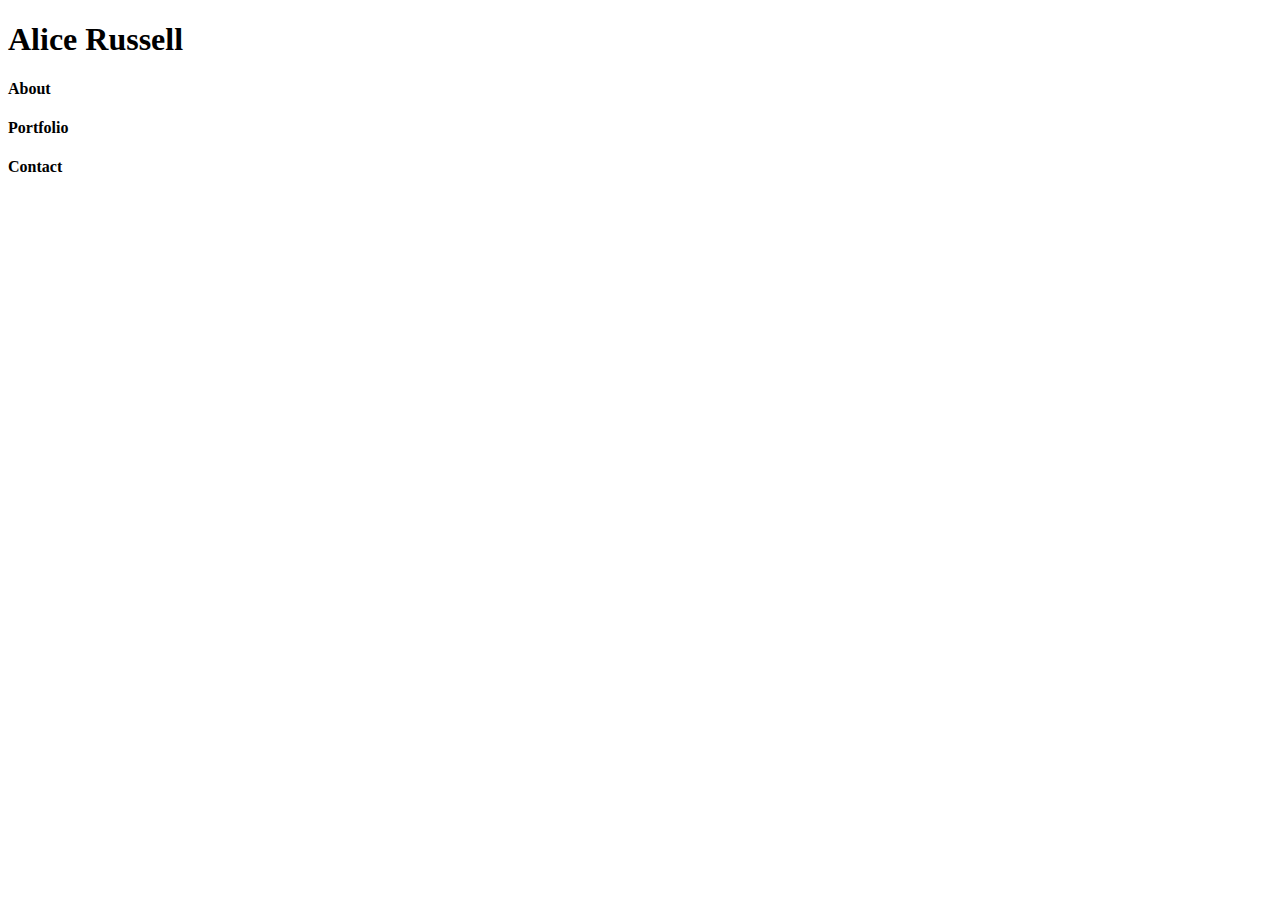
==== contact.html @ 3520848b "updated contact.html portfolio.html" ====
<!DOCTYPE html>
<html lang="en-us">

<head>
    <meta charset="UTF-8">
    <title>Alice Russell</title>
</head>

<body>
    <heading>
        <h1>Alice Russell</h1>
            <h4>About</h4>
            <h4>Portfolio</h4>
            <h4>Contact</h4>
    </heading>

    


</html>
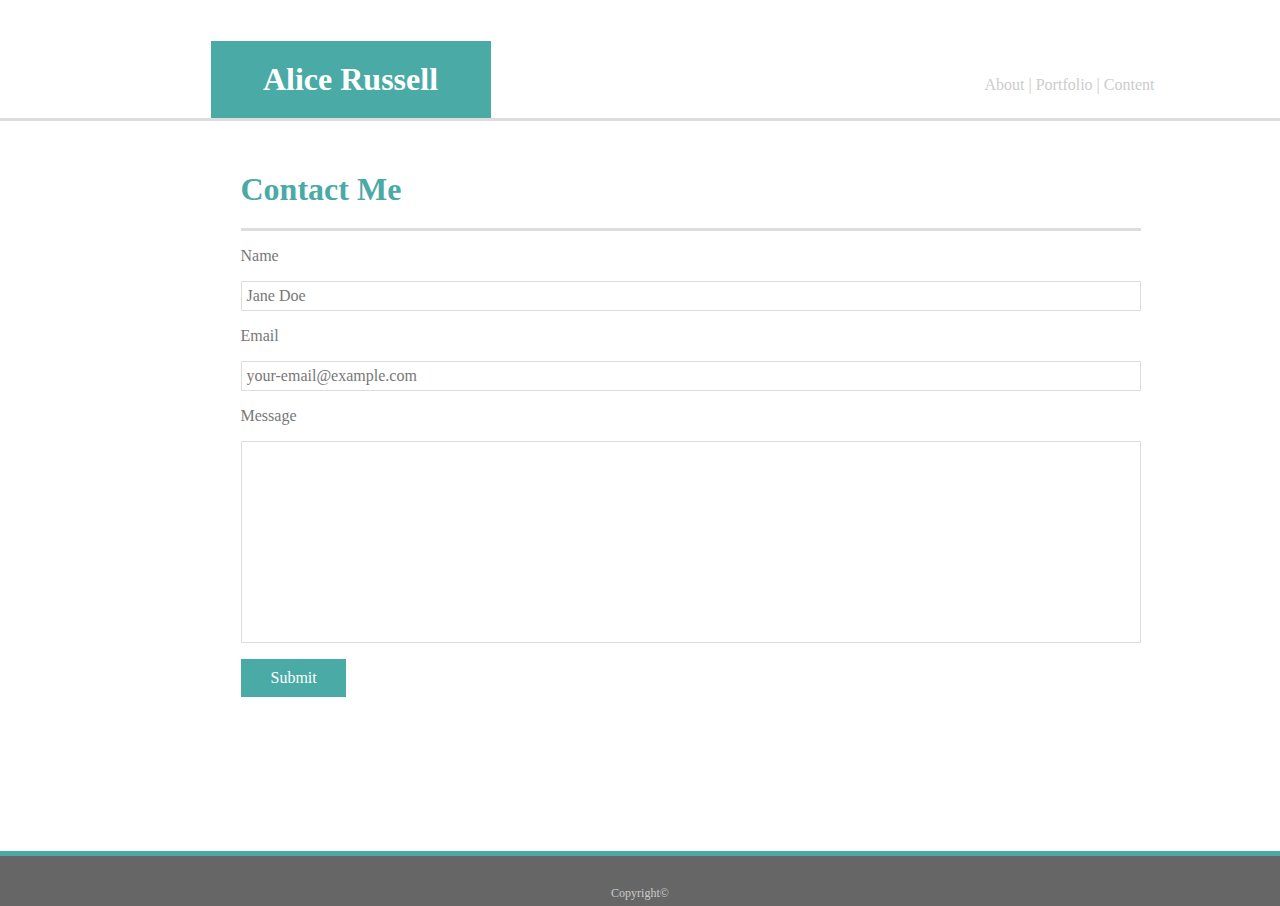
==== commit 45797adc: "updated body content in contact page" ====
--- a/contact.html
+++ b/contact.html
@@ -1,19 +1,33 @@
 <!DOCTYPE html>
 <html lang="en-us">
 
-<head>
-    <meta charset="UTF-8">
-    <title>Alice Russell</title>
-</head>
+    <head>
+        <meta charset="UTF-8">
+        <title>Alice Russell</title>
+        <link rel="stylesheet" href="assets/css/style.css">
+    </head>
 
-<body>
-    <heading>
-        <h1>Alice Russell</h1>
-            <h4>About</h4>
-            <h4>Portfolio</h4>
-            <h4>Contact</h4>
-    </heading>
+    <body>
+        <header>
+        <h1 id="header1">Alice Russell</h1>
+                <p id="header2">About | Portfolio | Content</p>
+        </header>
 
+        <div>
+            <h1 id="aboutMe">Contact Me</h1>
+            <p>Name</p>
+                <p class="box">Jane Doe</p>
+            <p>Email</p>
+                <p class="box">your-email@example.com</p>
+            <p>Message</p>
+                <p id="boxMessage">  </p>
+            <p id="submit">Submit</p>
+        </div>
+
+        <footer>
+            <p id="footer">Copyright©</p>
+        </footer>
+    </body>
     
 
 
--- a/assets/css/style.css
+++ b/assets/css/style.css
@@ -0,0 +1,101 @@
+body {
+    background-image: url(../images/swirl_pattern.png);
+    margin: 0px;
+}
+
+header {
+    background-color: #ffffff;
+    font-family: 'Georgia', Times, Times New Roman, serif;
+    padding: 20px 20px 0px 210.5px;
+    border-bottom: 3px solid #dddddd;
+    margin-bottom: 30px;
+}
+
+#header1 {
+    background: #4aaaa5;
+    color: #ffffff;
+    width: 240px;
+    text-align: center;
+    margin-bottom: 0px;
+    padding: 20px;
+    display: inline-block
+}
+
+#header2 {
+    display: inline-block;
+    color: #cccccc;
+    margin: 16px 0px 0px 490px;
+    padding-bottom: 20px;
+}
+
+div {
+    width: 960px;
+    height:600px;
+    background-color: #ffffff;
+    margin: 20px 210.5px 100px 210.5px;
+    text-align: center;
+}
+
+#aboutMe {
+    color: #4aaaa5;
+    width: 880px;
+    padding: 20px 20px 20px 0px;
+    border-bottom: 3px solid #dddddd;
+    margin: 0px 5px 0px 30px;
+    text-align: left;
+    overflow: auto;
+
+}
+
+img {
+    float: left;
+    width: 256px;
+    height: 300px;
+    margin: 30px 30px 10px 30px;
+}
+
+#aboutMeContent {
+    color: #777777;
+    line-height: 2;
+    text-align: left;
+    padding: 7px 20px 20px 0px;
+    margin-left: 30px;
+}
+
+p {
+    color: #777777;
+    text-align: left;
+    margin-left: 30px;
+}
+
+.box {
+    border: 1px solid #dddddd;
+    margin-right: 30px;
+    padding-top: 5px;
+    padding-left: 5px;
+    padding-bottom: 5px;
+}
+
+#boxMessage {
+    border: 1px solid #dddddd;
+    margin-right: 30px;
+    padding: 100px;
+}
+
+#submit {
+    color: #ffffff;
+    background: #4aaaa5;
+    padding: 10px 30px 10px 30px;
+    width: 45px;
+}
+
+#footer {
+    background: #666666;
+    color: #cccccc;
+    text-align: center;
+    margin: 0px;
+    padding-top: 30px;
+    padding-bottom: 5px;
+    font-size: 12px;
+    border-top: 5px solid #4aaaa5;
+}